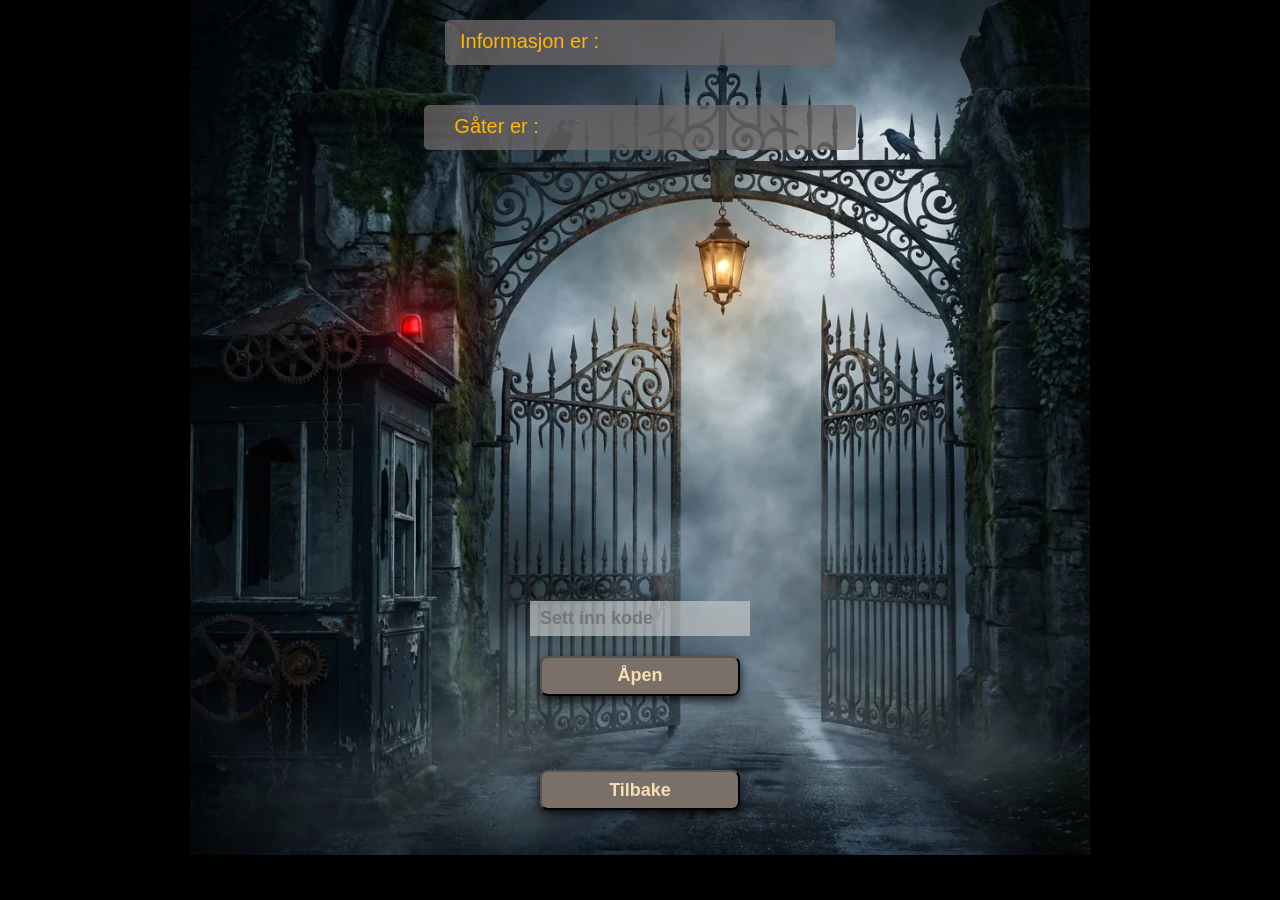
==== gaate.html @ 4e3443c9 "Initial commit" ====
<!doctype html>
<html lang="en">
  <head>
    <meta charset="UTF-8" />
    <meta name="viewport" content="width=device-width, initial-scale=1.0" />
    <title>Escape Room</title>
    <link rel="stylesheet" href="abbas.css" />
    <script src="abbas.js"></script>
  </head>

  <body>
    <div id="container">
      <div id="top">
        <p>
          <span>Informasjon er : <br> <br></span>
          Du har fire spørsmål igjen å svare på, og svarene vil løse en gåte. Du tar
          de første bokstavene i hvert svar, som vil danne koden. Du har tre forsøk ....!
        </p>

        <ul>
          <li class="no-dot"></li><span>Gåter er : <br> <br></span></li>
          <li>Den har blader, men er ikke et tre .</li>
          <li>Hva flyr uten vinger og gråter uten øyne ?</li>
          <li>Hva passerer foran deg som du ikke ser ?</li>
          <li>Hva har tenner, men biter ikke ?</li>
        </ul>
      </div>

      <div id="mid">
        <p id="message"></p>
        <input
          type="text"
          id="gate"
          placeholder="Sett inn kode"
          autocomplete="off"
        />

        <button id="openbtn" onclick="gaate()">Åpen</button>
      </div>

      <div id="ned">
        <button id="bakbtn" onclick="tilbake()">Tilbake</button>
      </div>
    </div>
  </body>
</html>
---- abbas.css ----
body{
    margin: 0;
    font-family: Arial, Helvetica, sans-serif;
    background-color: black;
}

#container{
    display: flex;
    flex-direction: column;
    justify-content: space-between;
    width: 100vh;
    height: 95vh;
    margin: 0 auto;

    background-image: url("bilder/gåte.png");
    background-size: cover;

    
}

#contain{
    display: flex;
    flex-direction: column;
    justify-content: space-between;
    width: 100vh;
    height: 95vh;
    margin: 0 auto;

    background-image: url("bilder/room.png");
    background-size: cover;

    
}

#top{
    display: flex;
    flex-direction: column;
    justify-content: center;
    align-items:center;
    width: 100%;
    

}

#top p{
    height: 25px;
    width: 40%;
    color: white;
    font-size: 20px;
    background-color: rgba(109, 103, 103, 0.76);
    padding: 10px 15px;
    border-radius: 5px;
    overflow: hidden;
    transition: 1.5s;
    cursor: pointer;

}

#top p:hover{
    height: 100%;
    transition: transform 4s ease;
}

ul{
    color: rgb(255, 255, 255);
    background-color: rgba(109, 103, 103, 0.76);
    border-radius: 5px;
  /*   list-style-type: none; */
    font-size: 20px;
    padding: 10px 30px;

    height: 25px;
    overflow: hidden;
    transition: 1s;
    cursor: pointer;
}

ul:hover{
    height: 100%;
    transition: transform 4s ease;
}

.no-dot {
  list-style-type: none;
}

span{
    color:rgb(255, 183, 0);
}

span ul li{
    list-style-type: none;
}

#mid{
    display:flex;
    flex-direction: column;
    align-items: center;
    gap: 10px;
    margin-top: 300px;
}

#gate{
  width: 200px;
  height: 35px;
  font-size: 18px;
  font-weight: bold;
  padding: 0px 10px;
  margin: 10px 0px;
  border: none;
  color: #4e4543;
  background-color: rgba(198, 201, 201, 0.671);
}

#abbas{
  width: 200px;
  height: 35px;
  font-size: 18px;
  font-weight: bold;
  padding: 0px 10px;
  margin: 10px 0px;
  border: none;
  color: #4e4543;
  background-color: rgba(198, 201, 201, 0.671);
}

button{
   width: 200px;
  height: 40px;
  font-size: 18px;
  font-weight: bold;
  border-radius: 8px;
  color: wheat;
  background-color: #7a7067;
  box-shadow: 0 4px 10px rgba(0, 0, 0, 0.8);

}

button:hover {
  background-color: rgb(100, 80, 54);
}

#ned{
    display:flex;
    flex-direction: column;
    align-items: center;
    margin-bottom: 45px;
/*     border: 1px solid goldenrod;
 */}
#message{
    display:block;
    flex-direction: column;
   
  
    color:rgb(255, 255, 255);
    font-size: 18px;
    text-align: center;

}
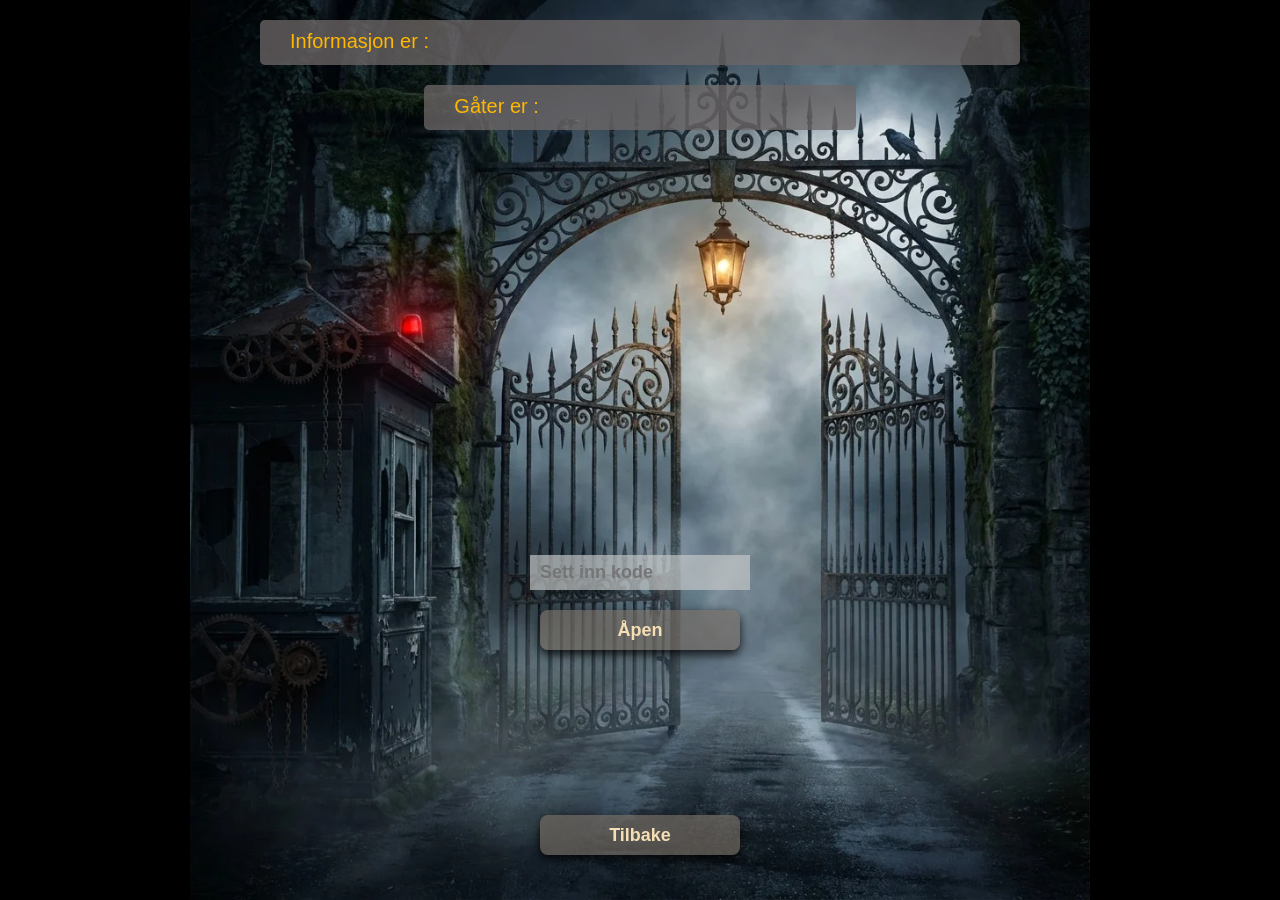
==== commit d7625540: "added" ====
--- a/gaate.html
+++ b/gaate.html
@@ -14,7 +14,7 @@
         <p>
           <span>Informasjon er : <br> <br></span>
           Du har fire spørsmål igjen å svare på, og svarene vil løse en gåte. Du tar
-          de første bokstavene i hvert svar, som vil danne koden. Du har tre forsøk ....!
+          de første bokstavene i hvert svar, som vil danne koden. <span> Du har fire forsøk ... !</span>
         </p>
 
         <ul>
--- a/abbas.css
+++ b/abbas.css
@@ -1,107 +1,121 @@
-
-body{
-    margin: 0;
-    font-family: Arial, Helvetica, sans-serif;
-    background-color: black;
+body {
+  margin: 0;
+  font-family: Arial, Helvetica, sans-serif;
+  background-color: black;
 }
 
-#container{
-    display: flex;
-    flex-direction: column;
-    justify-content: space-between;
-    width: 100vh;
-    height: 95vh;
-    margin: 0 auto;
+#container {
+  display: flex;
+  flex-direction: column;
+  justify-content: center;
+  width: 100%;
+  height: 100vh;
+  margin: 0 auto;
 
-    background-image: url("bilder/gåte.png");
-    background-size: cover;
+  background-image: url("bilder/gåte.png");
+  background-size: contain;
+  background-position: center;
+  background-repeat: no-repeat;
 
-    
+  position: relative;
 }
 
-#contain{
-    display: flex;
-    flex-direction: column;
-    justify-content: space-between;
-    width: 100vh;
-    height: 95vh;
-    margin: 0 auto;
+#contain {
+  display: flex;
+  flex-direction: column;
+  justify-content: space-between;
+  width: 100%;
+  height: 100vh;
+  margin: 0 auto;
 
-    background-image: url("bilder/room.png");
-    background-size: cover;
+  background-image: url("bilder/room.png");
+  background-size: contain;
+  background-position: center;
+  background-repeat: no-repeat;
 
-    
+  position: relative;
 }
 
-#top{
-    display: flex;
-    flex-direction: column;
-    justify-content: center;
-    align-items:center;
-    width: 100%;
-    
+#top {
+  display: flex;
+  flex-direction: column;
+  justify-content: center;
+  align-items: center;
 
+  width: 100%;
+  margin: 0 auto;
+  position: absolute;
+  top: 0;
+
+  /*  border: 1px solid orange;
+ */
 }
 
-#top p{
-    height: 25px;
-    width: 40%;
-    color: white;
-    font-size: 20px;
-    background-color: rgba(109, 103, 103, 0.76);
-    padding: 10px 15px;
-    border-radius: 5px;
-    overflow: hidden;
-    transition: 1.5s;
-    cursor: pointer;
-
+#top p {
+  max-height: 25px;
+  width: 80%;
+  max-width: 700px;
+  color: white;
+  font-size: 20px;
+  background-color: rgba(109, 103, 103, 0.76);
+  padding: 10px 30px;
+  border-radius: 5px;
+  overflow: hidden;
+  transition: max-height 0.8s ease;
+  cursor: pointer;
 }
 
-#top p:hover{
-    height: 100%;
-    transition: transform 4s ease;
+#top p:hover {
+  max-height: 500px;
+  transition: transform 4s ease;
 }
 
-ul{
-    color: rgb(255, 255, 255);
-    background-color: rgba(109, 103, 103, 0.76);
-    border-radius: 5px;
-  /*   list-style-type: none; */
-    font-size: 20px;
-    padding: 10px 30px;
+ul {
+  color: rgb(255, 255, 255);
+  background-color: rgba(109, 103, 103, 0.76);
+  border-radius: 5px;
+  font-size: 20px;
+  padding: 10px 30px;
+  margin-top: 0px;
 
-    height: 25px;
-    overflow: hidden;
-    transition: 1s;
-    cursor: pointer;
+  height: 25px;
+  overflow: hidden;
+  transition: 1s;
+  cursor: pointer;
 }
 
-ul:hover{
-    height: 100%;
-    transition: transform 4s ease;
+ul:hover {
+  height: 100%;
+  transition: transform 4s ease;
 }
 
 .no-dot {
   list-style-type: none;
 }
 
-span{
-    color:rgb(255, 183, 0);
+span {
+  color: rgb(255, 183, 0);
 }
 
-span ul li{
-    list-style-type: none;
+span ul li {
+  list-style-type: none;
 }
 
-#mid{
-    display:flex;
-    flex-direction: column;
-    align-items: center;
-    gap: 10px;
-    margin-top: 300px;
+#mid {
+  display: flex;
+  flex-direction: column;
+  align-items: center;
+  gap: 10px;
+
+  position: absolute;
+  width: 100%;
+  bottom: 250px;
+
+  /*    border: 1px solid orange;
+ */
 }
 
-#gate{
+#gate {
   width: 200px;
   height: 35px;
   font-size: 18px;
@@ -113,7 +127,7 @@
   background-color: rgba(198, 201, 201, 0.671);
 }
 
-#abbas{
+#abbas {
   width: 200px;
   height: 35px;
   font-size: 18px;
@@ -125,36 +139,57 @@
   background-color: rgba(198, 201, 201, 0.671);
 }
 
-button{
-   width: 200px;
+button {
+  width: 200px;
   height: 40px;
   font-size: 18px;
   font-weight: bold;
   border-radius: 8px;
+  border: none;
   color: wheat;
-  background-color: #7a7067;
+  background-color: #7a7067a2;
   box-shadow: 0 4px 10px rgba(0, 0, 0, 0.8);
-
 }
 
 button:hover {
-  background-color: rgb(100, 80, 54);
+  background-color: rgba(100, 80, 54, 0.644);
 }
 
-#ned{
-    display:flex;
-    flex-direction: column;
-    align-items: center;
-    margin-bottom: 45px;
-/*     border: 1px solid goldenrod;
- */}
-#message{
-    display:block;
-    flex-direction: column;
-   
-  
-    color:rgb(255, 255, 255);
-    font-size: 18px;
-    text-align: center;
+#ned {
+  display: flex;
+  flex-direction: column;
+  align-items: center;
+  margin: 30px 0;
 
-}+  position: absolute;
+  width: 100%;
+  bottom: 15px;
+
+  /* border: 1px solid orange; */
+}
+#message {
+  display: block;
+  flex-direction: column;
+
+  color: rgb(255, 255, 255);
+  font-size: 18px;
+  text-align: center;
+}
+
+@media (max-width: 768px) {
+  #top p,
+  ul {
+    width: 90%;
+    font-size: 16px;
+  }
+
+  button,
+  #gate,
+  #abbas {
+    width: 50%;
+  }
+
+  #mid {
+    margin-top: 10vh;
+  }
+}
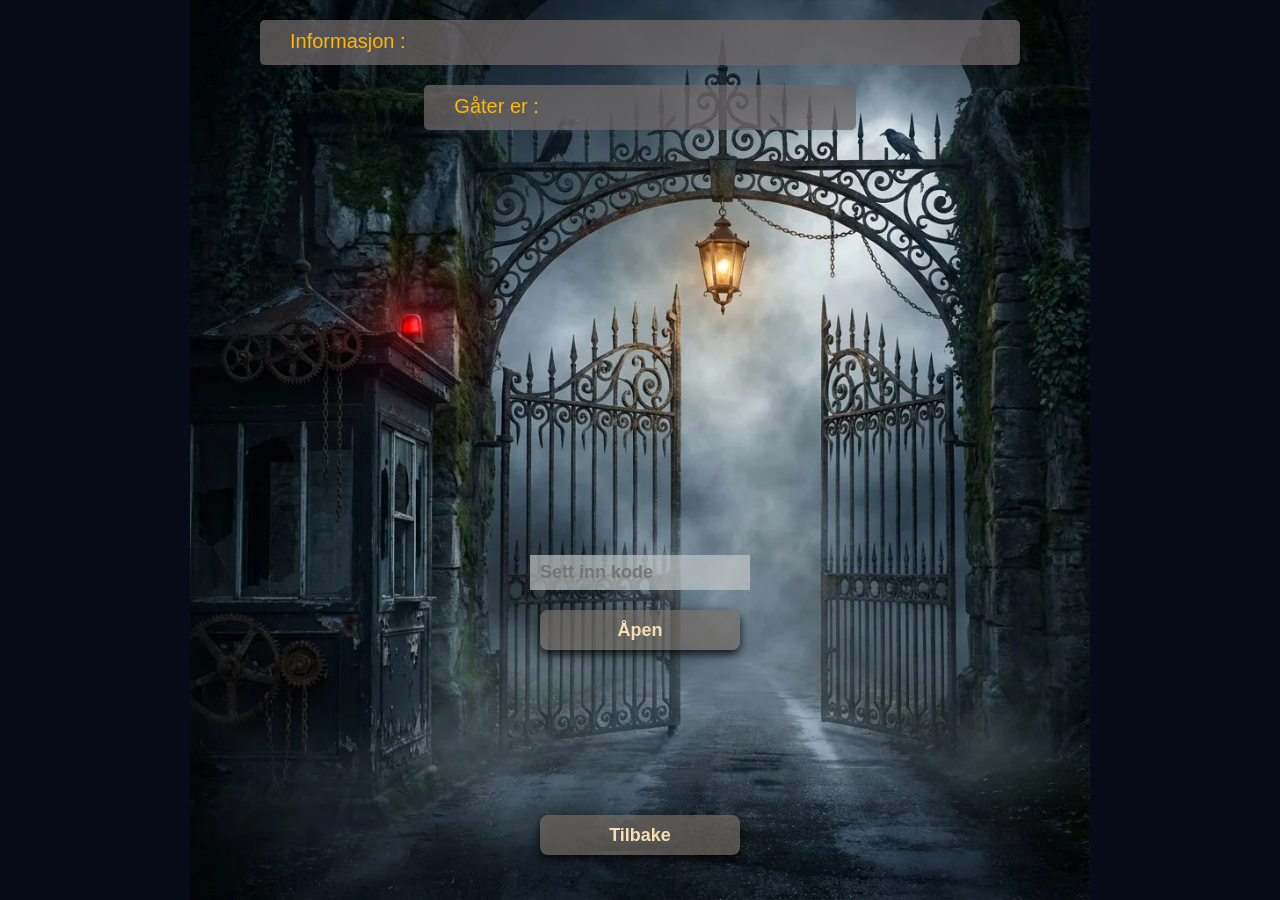
==== commit b07eebc9: "Update gaate.html" ====
--- a/gaate.html
+++ b/gaate.html
@@ -12,7 +12,7 @@
     <div id="container">
       <div id="top">
         <p>
-          <span>Informasjon er : <br> <br></span>
+          <span>Informasjon : <br> <br></span>
           Du har fire spørsmål igjen å svare på, og svarene vil løse en gåte. Du tar
           de første bokstavene i hvert svar, som vil danne koden. <span> Du har fire forsøk ... !</span>
         </p>
--- a/abbas.css
+++ b/abbas.css
@@ -1,8 +1,10 @@
 body {
   margin: 0;
   font-family: Arial, Helvetica, sans-serif;
-  background-color: black;
-}
+  background-color: #070b17;
+}
+
+/* ------------------------------------------------------------------ */
 
 #container {
   display: flex;
@@ -35,6 +37,8 @@
 
   position: relative;
 }
+
+/* ------------------------------------------------------------------ */
 
 #top {
   display: flex;
@@ -101,6 +105,8 @@
   list-style-type: none;
 }
 
+/* ------------------------------------------------------------------ */
+
 #mid {
   display: flex;
   flex-direction: column;
@@ -155,6 +161,9 @@
   background-color: rgba(100, 80, 54, 0.644);
 }
 
+/* ------------------------------------------------------------------ */
+
+
 #ned {
   display: flex;
   flex-direction: column;
@@ -176,7 +185,9 @@
   text-align: center;
 }
 
-@media (max-width: 768px) {
+/* ------------------------------------------------------------------ */
+
+@media (max-width: 750px) {
   #top p,
   ul {
     width: 90%;
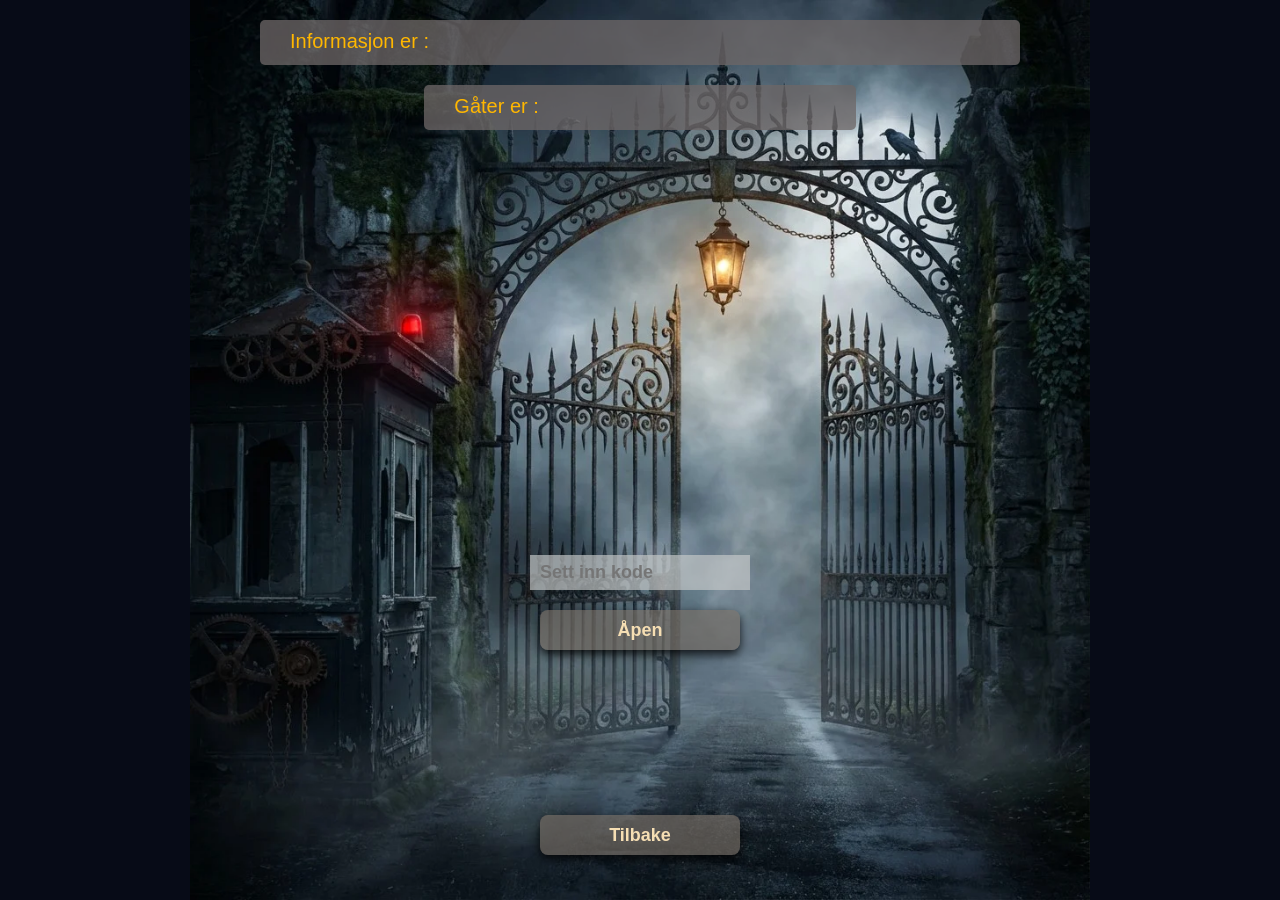
==== commit 9129d10a: "top" ====
--- a/gaate.html
+++ b/gaate.html
@@ -12,7 +12,7 @@
     <div id="container">
       <div id="top">
         <p>
-          <span>Informasjon : <br> <br></span>
+          <span>Informasjon er : <br> <br></span>
           Du har fire spørsmål igjen å svare på, og svarene vil løse en gåte. Du tar
           de første bokstavene i hvert svar, som vil danne koden. <span> Du har fire forsøk ... !</span>
         </p>
--- a/abbas.css
+++ b/abbas.css
@@ -38,6 +38,22 @@
   position: relative;
 }
 
+#cont {
+  display: flex;
+  flex-direction: column;
+  justify-content: space-between;
+  width: 100%;
+  height: 100vh;
+  margin: 0 auto;
+
+  background-image: url("bilder/mørk.vei.jpg");
+  background-size: cover;
+  background-position: center;
+  background-repeat: no-repeat;
+
+  position: relative;
+}
+
 /* ------------------------------------------------------------------ */
 
 #top {
@@ -48,12 +64,11 @@
 
   width: 100%;
   margin: 0 auto;
-  position: absolute;
-  top: 0;
-
-  /*  border: 1px solid orange;
- */
-}
+
+  position: absolute;
+  top: 0px;
+  
+ }
 
 #top p {
   max-height: 25px;
@@ -109,6 +124,7 @@
 
 #mid {
   display: flex;
+  justify-content: center;
   flex-direction: column;
   align-items: center;
   gap: 10px;
@@ -117,8 +133,27 @@
   width: 100%;
   bottom: 250px;
 
-  /*    border: 1px solid orange;
- */
+/*   border: 1px solid orange;
+ */}
+
+#mid img {
+  width: 20%;
+}
+
+.bilde {
+  width: 80%;
+  margin: 0 auto;
+
+  display: flex;
+  justify-content: start;
+  position: absolute;
+  bottom: 50px;
+  left: 50px;
+
+/*   border: 1px solid rgb(0, 255, 115);
+ */}
+.bilde img {
+  width: 15%;
 }
 
 #gate {
@@ -163,7 +198,6 @@
 
 /* ------------------------------------------------------------------ */
 
-
 #ned {
   display: flex;
   flex-direction: column;
@@ -174,8 +208,8 @@
   width: 100%;
   bottom: 15px;
 
-  /* border: 1px solid orange; */
-}
+/*   border: 1px solid orange; 
+ */}
 #message {
   display: block;
   flex-direction: column;
@@ -202,5 +236,6 @@
 
   #mid {
     margin-top: 10vh;
-  }
-}
+  } 
+}
+
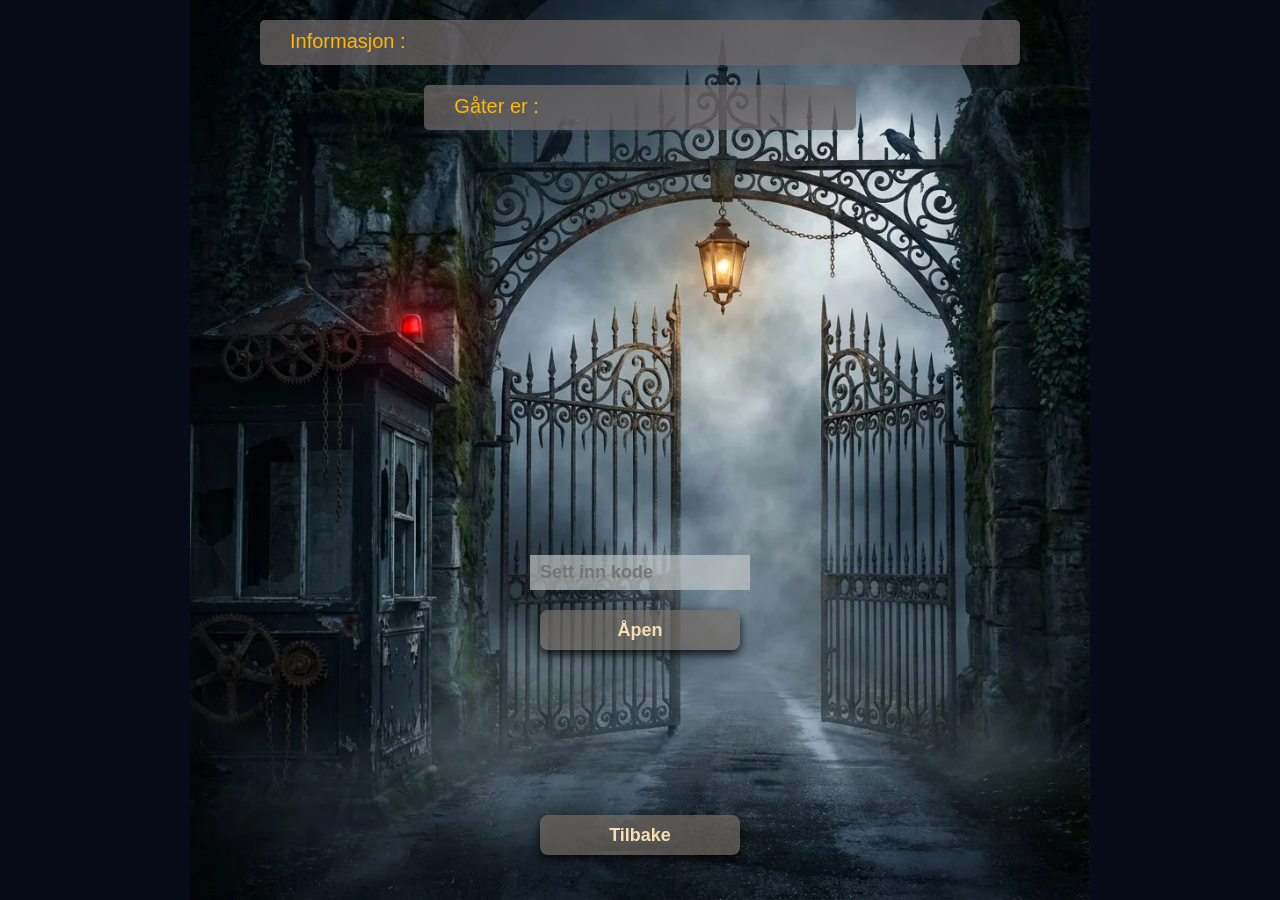
==== commit 654efe6c: "endring" ====
--- a/gaate.html
+++ b/gaate.html
@@ -12,7 +12,7 @@
     <div id="container">
       <div id="top">
         <p>
-          <span>Informasjon er : <br> <br></span>
+          <span>Informasjon : <br> <br></span>
           Du har fire spørsmål igjen å svare på, og svarene vil løse en gåte. Du tar
           de første bokstavene i hvert svar, som vil danne koden. <span> Du har fire forsøk ... !</span>
         </p>
--- a/abbas.css
+++ b/abbas.css
@@ -139,7 +139,7 @@
 #mid img {
   width: 20%;
 }
-
+/* 
 .bilde {
   width: 80%;
   margin: 0 auto;
@@ -147,14 +147,13 @@
   display: flex;
   justify-content: start;
   position: absolute;
-  bottom: 50px;
-  left: 50px;
-
-/*   border: 1px solid rgb(0, 255, 115);
- */}
+  bottom: 100px;
+  left: 170px;
+
+ }
 .bilde img {
   width: 15%;
-}
+} */
 
 #gate {
   width: 200px;
@@ -219,7 +218,46 @@
   text-align: center;
 }
 
-/* ------------------------------------------------------------------ */
+
+#div1 {
+  float: left;
+  width: 100%;
+  height: 35px;
+  margin: 10px;
+  padding: 10px;
+  /* border: 1px solid rgb(255, 255, 255); */
+}
+
+ #div2 {
+  float: left;
+  width: 500px;
+  height: 300px;
+  margin: 10px;
+  padding: 10px;
+/*   border: 1px solid rgb(255, 255, 255);
+ */
+  background-image: url("bilder/pose.png");
+  background-size: contain;
+  background-position: center;
+  background-repeat: no-repeat;
+}
+
+.pinne{
+  display: flex;
+  justify-content: space-around;
+  align-items: center;
+
+  width: 100%;
+  margin: 0 auto;
+  position: absolute;
+  bottom: 150px;
+
+/*     border: 1px solid red;
+ */
+}
+
+/* ------------------------------------------------------------------ */
+
 
 @media (max-width: 750px) {
   #top p,
@@ -237,5 +275,13 @@
   #mid {
     margin-top: 10vh;
   } 
-}
-
+
+  .bilde img {
+  width: 20%;
+}
+
+#mid img {
+  width: 40%;
+}
+}
+
